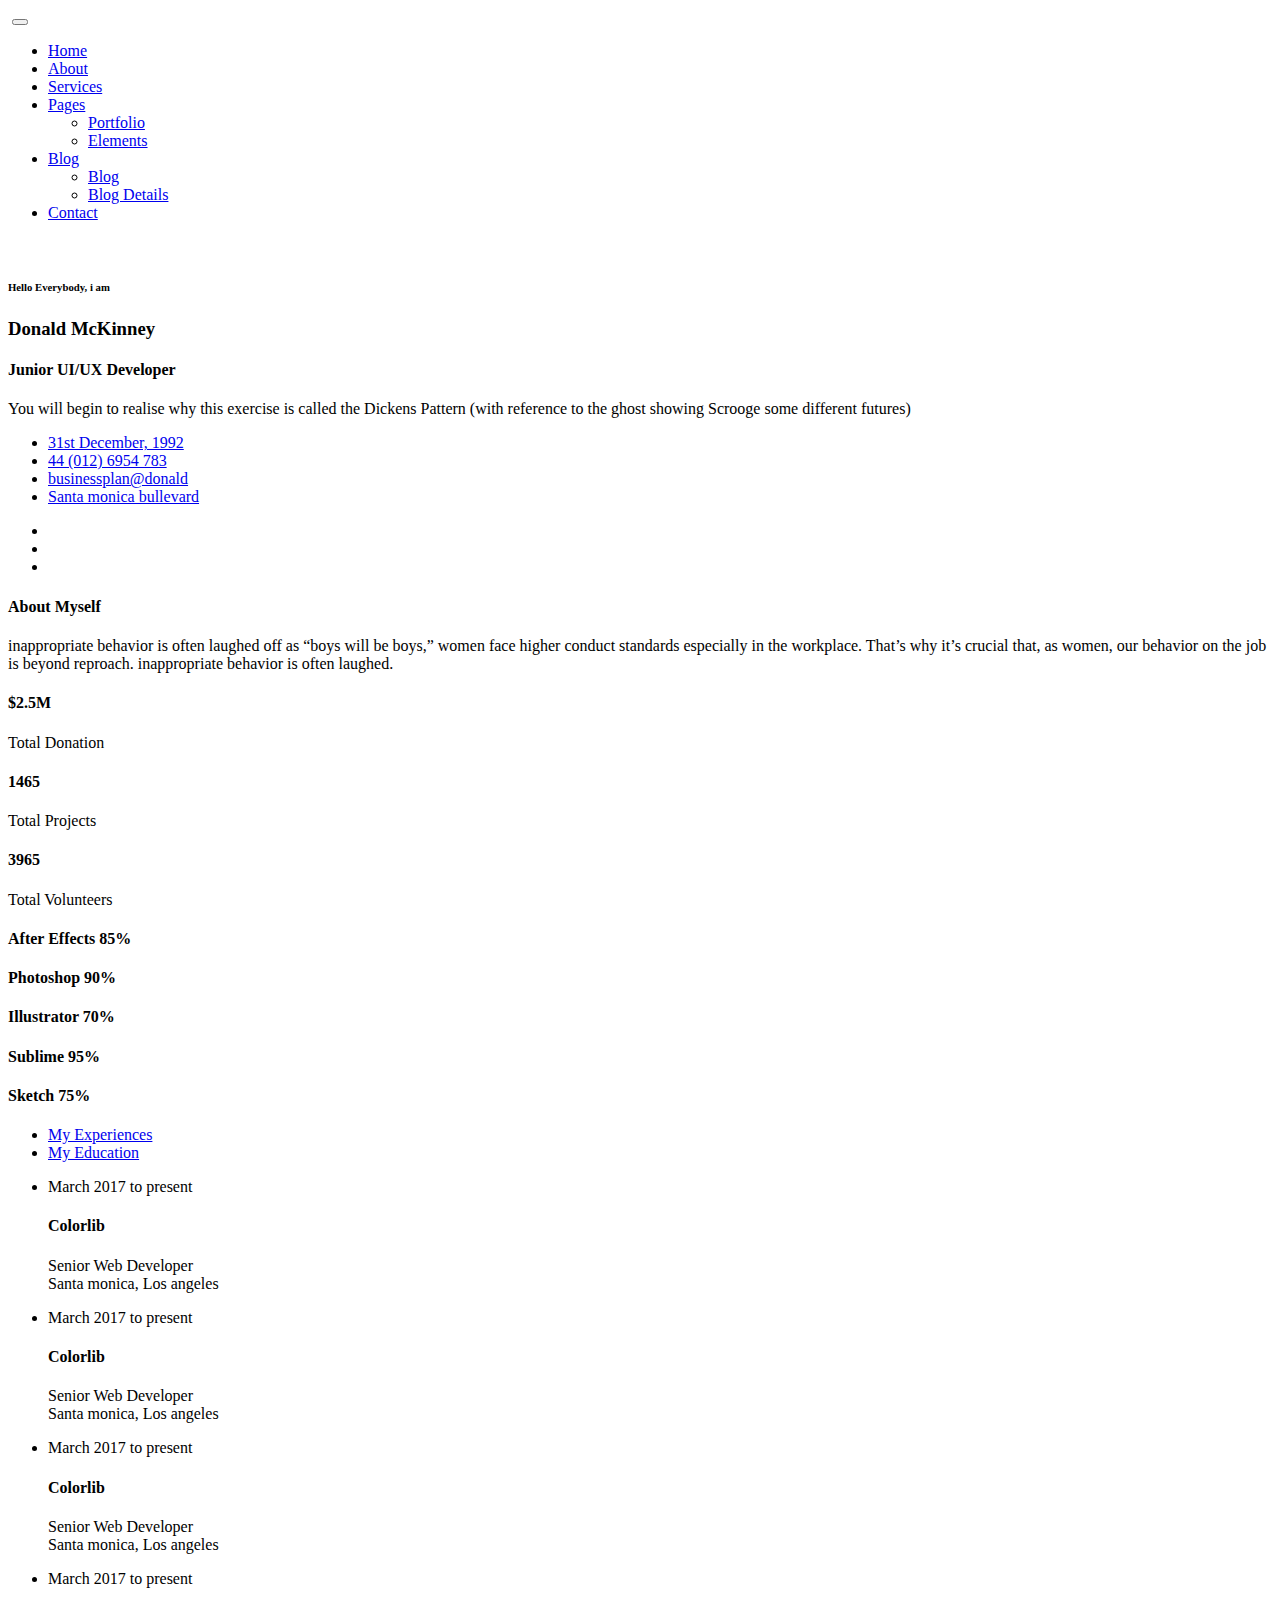
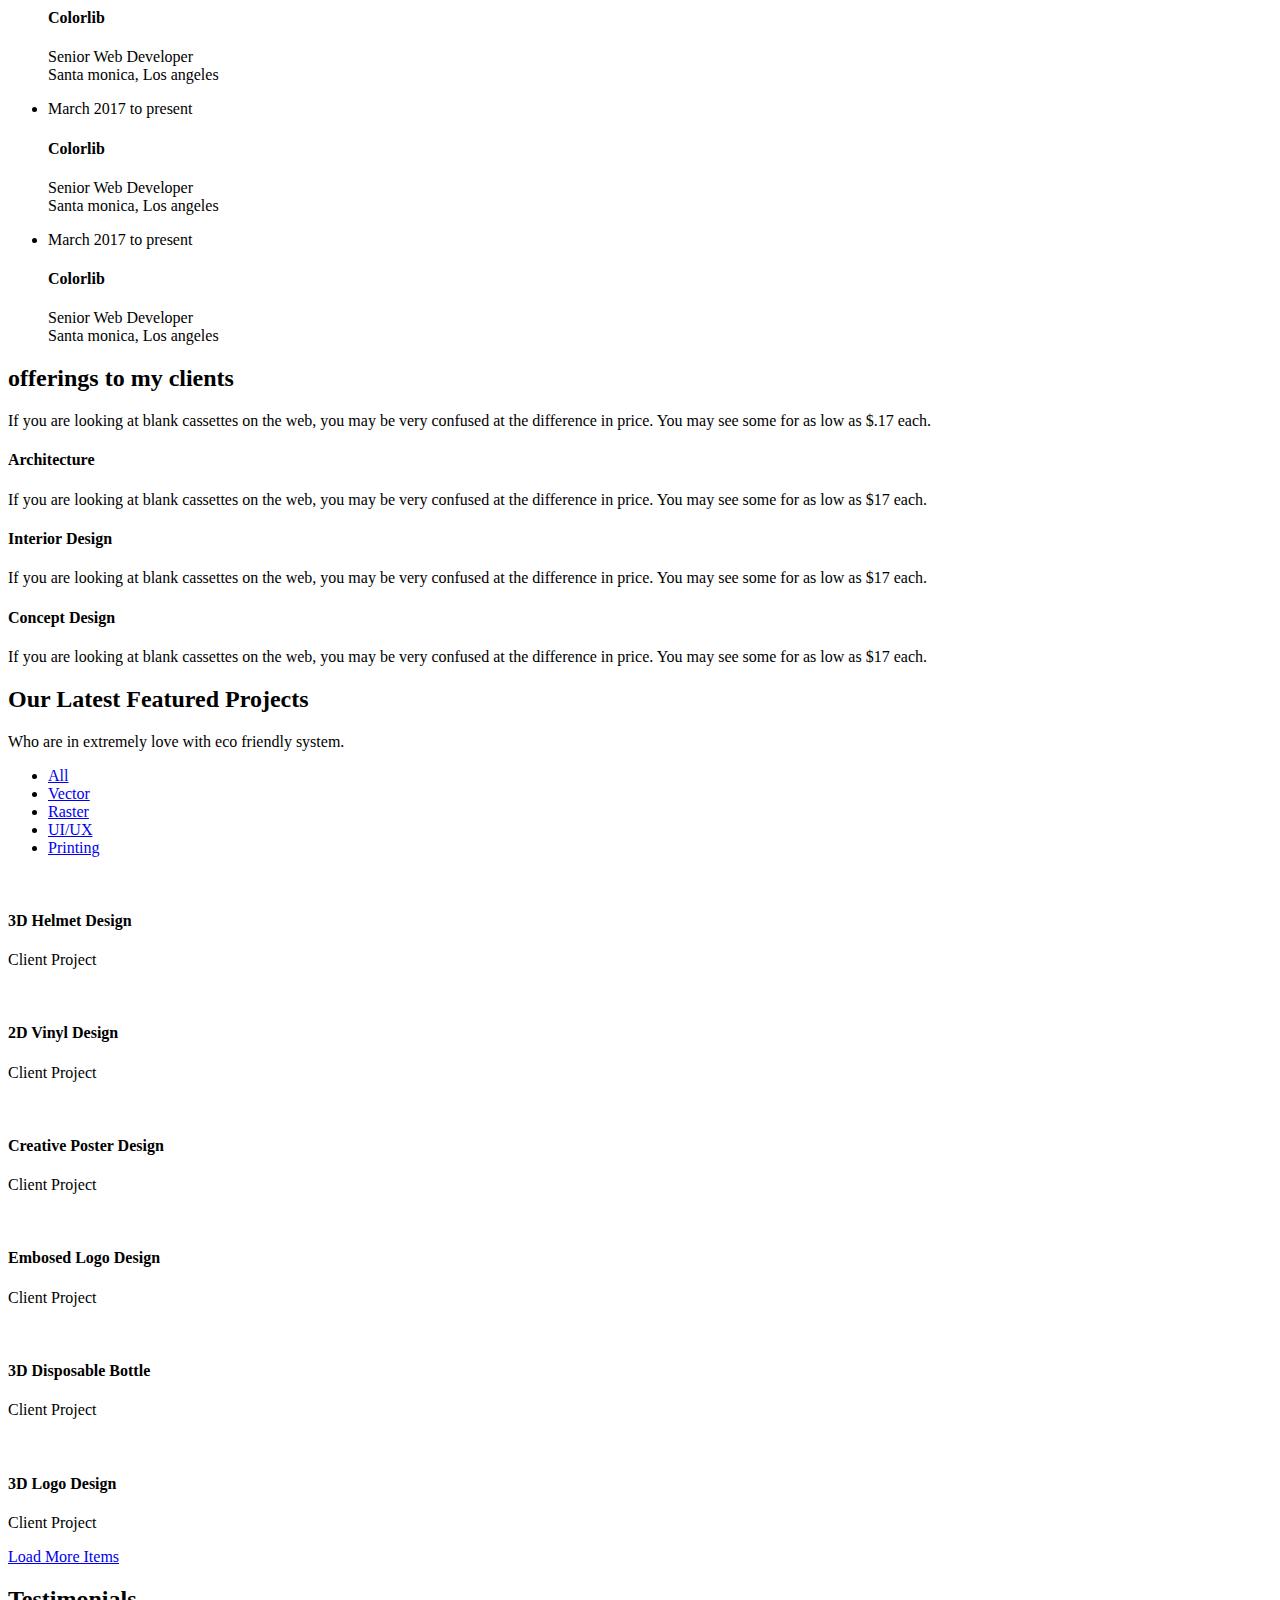
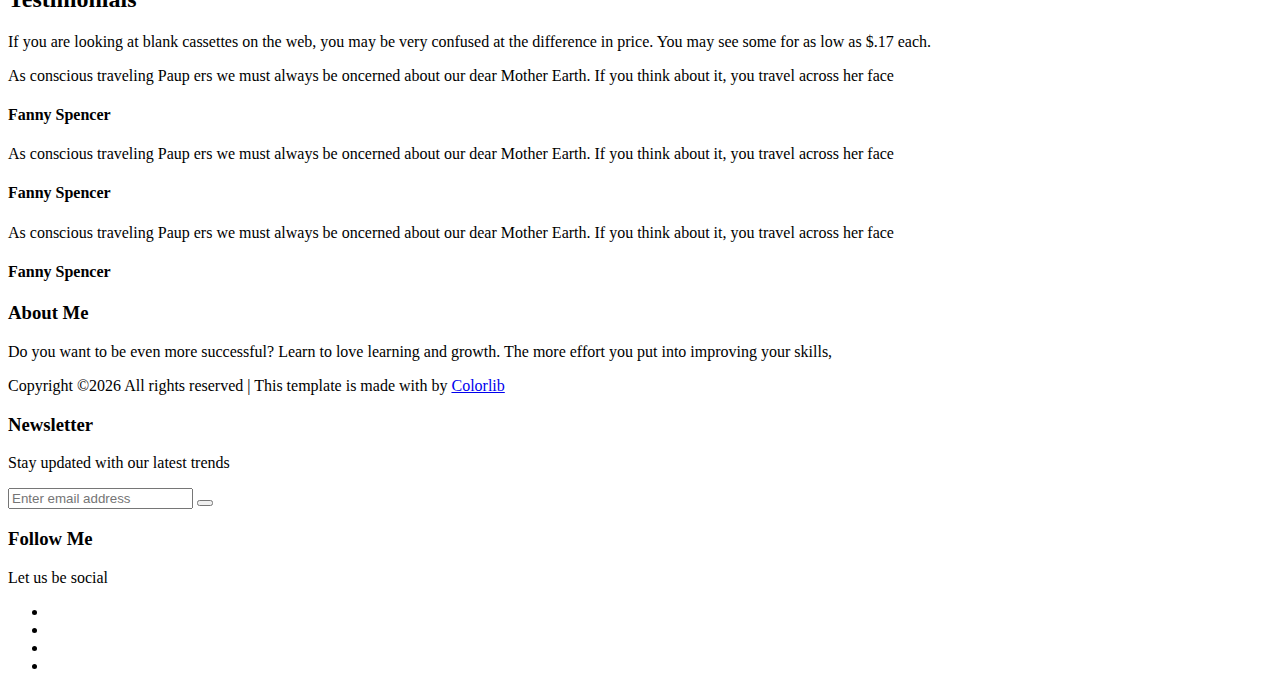
==== asset/image/index.html @ 3834feb3 "first commit" ====
<!doctype html>
<html lang="en">
<head>

<meta charset="utf-8">
<meta name="viewport" content="width=device-width, initial-scale=1, shrink-to-fit=no">
<link rel="icon" href="img/favicon.png" type="image/png">
<title>MeetMe Personal</title>

<link rel="stylesheet" href="css/bootstrap.css">
<link rel="stylesheet" href="vendors/linericon/style.css">
<link rel="stylesheet" href="css/font-awesome.min.css">
<link rel="stylesheet" href="vendors/owl-carousel/owl.carousel.min.css">
<link rel="stylesheet" href="vendors/lightbox/simpleLightbox.css">
<link rel="stylesheet" href="vendors/nice-select/css/nice-select.css">
<link rel="stylesheet" href="vendors/animate-css/animate.css">
<link rel="stylesheet" href="vendors/popup/magnific-popup.css">
<link rel="stylesheet" href="vendors/flaticon/flaticon.css">

<link rel="stylesheet" href="css/style.css">
<link rel="stylesheet" href="css/responsive.css">
</head>
<body>

<header class="header_area">
<div class="main_menu">
<nav class="navbar navbar-expand-lg navbar-light">
<div class="container box_1620">

<a class="navbar-brand logo_h" href="index.html"><img src="img/logo.png" alt></a>
<button class="navbar-toggler" type="button" data-toggle="collapse" data-target="#navbarSupportedContent" aria-controls="navbarSupportedContent" aria-expanded="false" aria-label="Toggle navigation">
<span class="icon-bar"></span>
<span class="icon-bar"></span>
<span class="icon-bar"></span>
</button>

<div class="collapse navbar-collapse offset" id="navbarSupportedContent">
<ul class="nav navbar-nav menu_nav ml-auto">
<li class="nav-item active"><a class="nav-link" href="index.html">Home</a></li>
<li class="nav-item"><a class="nav-link" href="about-us.html">About</a></li>
<li class="nav-item"><a class="nav-link" href="services.html">Services</a></li>
<li class="nav-item submenu dropdown">
<a href="#" class="nav-link dropdown-toggle" data-toggle="dropdown" role="button" aria-haspopup="true" aria-expanded="false">Pages</a>
<ul class="dropdown-menu">
<li class="nav-item"><a class="nav-link" href="portfolio.html">Portfolio</a></li>
<li class="nav-item"><a class="nav-link" href="elements.html">Elements</a></li>
</ul>
</li>
<li class="nav-item submenu dropdown">
<a href="#" class="nav-link dropdown-toggle" data-toggle="dropdown" role="button" aria-haspopup="true" aria-expanded="false">Blog</a>
<ul class="dropdown-menu">
<li class="nav-item"><a class="nav-link" href="blog.html">Blog</a></li>
<li class="nav-item"><a class="nav-link" href="single-blog.html">Blog Details</a></li>
</ul>
</li>
<li class="nav-item"><a class="nav-link" href="contact.html">Contact</a></li>
</ul>
</div>
</div>
</nav>
</div>
</header>


<section class="home_banner_area">
<div class="container box_1620">
<div class="banner_inner d-flex align-items-center">
<div class="banner_content">
<div class="media">
<div class="d-flex">
<img src="img/personal.jpg" alt>
</div>
<div class="media-body">
<div class="personal_text">
<h6>Hello Everybody, i am</h6>
<h3>Donald McKinney</h3>
<h4>Junior UI/UX Developer</h4>
<p>You will begin to realise why this exercise is called the Dickens Pattern (with reference to the ghost showing Scrooge some different futures)</p>
<ul class="list basic_info">
<li><a href="#"><i class="lnr lnr-calendar-full"></i> 31st December, 1992</a></li>
<li><a href="#"><i class="lnr lnr-phone-handset"></i> 44 (012) 6954 783</a></li>
<li><a href="#"><i class="lnr lnr-envelope"></i> businessplan@donald</a></li>
<li><a href="#"><i class="lnr lnr-home"></i> Santa monica bullevard</a></li>
</ul>
<ul class="list personal_social">
<li><a href="#"><i class="fa fa-facebook"></i></a></li>
<li><a href="#"><i class="fa fa-twitter"></i></a></li>
<li><a href="#"><i class="fa fa-linkedin"></i></a></li>
</ul>
</div>
</div>
</div>
</div>
</div>
</div>
</section>


<section class="welcome_area p_120">
<div class="container">
<div class="row welcome_inner">
<div class="col-lg-6">
<div class="welcome_text">
<h4>About Myself</h4>
<p>inappropriate behavior is often laughed off as “boys will be boys,” women face higher conduct standards especially in the workplace. That’s why it’s crucial that, as women, our behavior on the job is beyond reproach. inappropriate behavior is often laughed.</p>
<div class="row">
<div class="col-md-4">
<div class="wel_item">
<i class="lnr lnr-database"></i>
<h4>$2.5M</h4>
<p>Total Donation</p>
</div>
</div>
<div class="col-md-4">
<div class="wel_item">
<i class="lnr lnr-book"></i>
<h4>1465</h4>
<p>Total Projects</p>
</div>
</div>
<div class="col-md-4">
<div class="wel_item">
<i class="lnr lnr-users"></i>
<h4>3965</h4>
<p>Total Volunteers</p>
</div>
</div>
</div>
</div>
</div>
<div class="col-lg-6">
<div class="tools_expert">
<div class="skill_main">
<div class="skill_item">
<h4>After Effects <span class="counter">85</span>%</h4>
<div class="progress_br">
<div class="progress">
<div class="progress-bar" role="progressbar" aria-valuenow="85" aria-valuemin="0" aria-valuemax="100"></div>
</div>
</div>
</div>
<div class="skill_item">
<h4>Photoshop <span class="counter">90</span>%</h4>
<div class="progress_br">
<div class="progress">
<div class="progress-bar" role="progressbar" aria-valuenow="90" aria-valuemin="0" aria-valuemax="100"></div>
</div>
</div>
</div>
<div class="skill_item">
<h4>Illustrator <span class="counter">70</span>%</h4>
<div class="progress_br">
<div class="progress">
<div class="progress-bar" role="progressbar" aria-valuenow="70" aria-valuemin="0" aria-valuemax="100"></div>
</div>
</div>
</div>
<div class="skill_item">
<h4>Sublime <span class="counter">95</span>%</h4>
<div class="progress_br">
<div class="progress">
<div class="progress-bar" role="progressbar" aria-valuenow="95" aria-valuemin="0" aria-valuemax="100"></div>
</div>
</div>
</div>
<div class="skill_item">
<h4>Sketch <span class="counter">75</span>%</h4>
<div class="progress_br">
<div class="progress">
<div class="progress-bar" role="progressbar" aria-valuenow="75" aria-valuemin="0" aria-valuemax="100"></div>
</div>
</div>
</div>
</div>
</div>
</div>
</div>
</div>
</section>


<section class="mytabs_area p_120">
<div class="container">
<div class="tabs_inner">
<ul class="nav nav-tabs" id="myTab" role="tablist">
<li class="nav-item">
<a class="nav-link active" id="home-tab" data-toggle="tab" href="#home" role="tab" aria-controls="home" aria-selected="true">My Experiences</a>
</li>
<li class="nav-item">
<a class="nav-link" id="profile-tab" data-toggle="tab" href="#profile" role="tab" aria-controls="profile" aria-selected="false">My Education</a>
</li>
</ul>
<div class="tab-content" id="myTabContent">
<div class="tab-pane fade show active" id="home" role="tabpanel" aria-labelledby="home-tab">
<ul class="list">
<li>
<span></span>
<div class="media">
<div class="d-flex">
<p>March 2017 to present</p>
</div>
<div class="media-body">
<h4>Colorlib</h4>
<p>Senior Web Developer <br/>Santa monica, Los angeles</p>
</div>
</div>
</li>
<li>
<span></span>
<div class="media">
<div class="d-flex">
<p>March 2017 to present</p>
</div>
<div class="media-body">
<h4>Colorlib</h4>
<p>Senior Web Developer <br/>Santa monica, Los angeles</p>
</div>
</div>
</li>
<li>
<span></span>
<div class="media">
<div class="d-flex">
<p>March 2017 to present</p>
</div>
<div class="media-body">
<h4>Colorlib</h4>
<p>Senior Web Developer <br/>Santa monica, Los angeles</p>
</div>
</div>
</li>
</ul>
</div>
<div class="tab-pane fade" id="profile" role="tabpanel" aria-labelledby="profile-tab">
<ul class="list">
<li>
<span></span>
<div class="media">
<div class="d-flex">
<p>March 2017 to present</p>
</div>
<div class="media-body">
<h4>Colorlib</h4>
<p>Senior Web Developer <br/>Santa monica, Los angeles</p>
</div>
</div>
</li>
<li>
<span></span>
<div class="media">
<div class="d-flex">
<p>March 2017 to present</p>
</div>
<div class="media-body">
<h4>Colorlib</h4>
<p>Senior Web Developer <br/>Santa monica, Los angeles</p>
</div>
</div>
</li>
<li>
<span></span>
<div class="media">
<div class="d-flex">
<p>March 2017 to present</p>
</div>
<div class="media-body">
<h4>Colorlib</h4>
<p>Senior Web Developer <br/>Santa monica, Los angeles</p>
</div>
</div>
</li>
</ul>
</div>
</div>
</div>
</div>
</section>


<section class="feature_area p_120">
<div class="container">
<div class="main_title">
<h2>offerings to my clients</h2>
<p>If you are looking at blank cassettes on the web, you may be very confused at the difference in price. You may see some for as low as $.17 each.</p>
</div>
<div class="feature_inner row">
<div class="col-lg-4 col-md-6">
<div class="feature_item">
<i class="flaticon-city"></i>
<h4>Architecture</h4>
<p>If you are looking at blank cassettes on the web, you may be very confused at the difference in price. You may see some for as low as $17 each.</p>
</div>
</div>
<div class="col-lg-4 col-md-6">
<div class="feature_item">
<i class="flaticon-skyline"></i>
<h4>Interior Design</h4>
<p>If you are looking at blank cassettes on the web, you may be very confused at the difference in price. You may see some for as low as $17 each.</p>
</div>
</div>
<div class="col-lg-4 col-md-6">
<div class="feature_item">
<i class="flaticon-sketch"></i>
<h4>Concept Design</h4>
<p>If you are looking at blank cassettes on the web, you may be very confused at the difference in price. You may see some for as low as $17 each.</p>
</div>
</div>
</div>
</div>
</section>


<section class="home_gallery_area p_120">
<div class="container">
<div class="main_title">
<h2>Our Latest Featured Projects</h2>
<p>Who are in extremely love with eco friendly system.</p>
</div>
<div class="isotope_fillter">
<ul class="gallery_filter list">
<li class="active" data-filter="*"><a href="#">All</a></li>
<li data-filter=".brand"><a href="#">Vector</a></li>
<li data-filter=".manipul"><a href="#">Raster</a></li>
<li data-filter=".creative"><a href="#">UI/UX</a></li>
<li data-filter=".design"><a href="#">Printing</a></li>
</ul>
</div>
</div>
<div class="container">
<div class="gallery_f_inner row imageGallery1">
<div class="col-lg-4 col-md-4 col-sm-6 brand manipul design print">
<div class="h_gallery_item">
<div class="g_img_item">
<img class="img-fluid" src="img/gallery/project-1.jpg" alt>
<a class="light" href="img/gallery/project-1.jpg"><img src="img/gallery/icon.png" alt></a>
</div>
<div class="g_item_text">
<h4>3D Helmet Design</h4>
<p>Client Project</p>
</div>
</div>
</div>
<div class="col-lg-4 col-md-4 col-sm-6 brand manipul creative">
<div class="h_gallery_item">
<div class="g_img_item">
<img class="img-fluid" src="img/gallery/project-2.jpg" alt>
<a class="light" href="img/gallery/project-2.jpg"><img src="img/gallery/icon.png" alt></a>
</div>
<div class="g_item_text">
<h4>2D Vinyl Design</h4>
<p>Client Project</p>
</div>
</div>
</div>
<div class="col-lg-4 col-md-4 col-sm-6 manipul creative design print">
<div class="h_gallery_item">
<div class="g_img_item">
<img class="img-fluid" src="img/gallery/project-3.jpg" alt>
<a class="light" href="img/gallery/project-3.jpg"><img src="img/gallery/icon.png" alt></a>
</div>
<div class="g_item_text">
<h4>Creative Poster Design</h4>
<p>Client Project</p>
</div>
</div>
</div>
<div class="col-lg-4 col-md-4 col-sm-6 brand creative print">
<div class="h_gallery_item">
<div class="g_img_item">
<img class="img-fluid" src="img/gallery/project-4.jpg" alt>
<a class="light" href="img/gallery/project-4.jpg"><img src="img/gallery/icon.png" alt></a>
</div>
<div class="g_item_text">
<h4>Embosed Logo Design</h4>
<p>Client Project</p>
</div>
</div>
</div>
<div class="col-lg-4 col-md-4 col-sm-6 brand manipul design">
<div class="h_gallery_item">
<div class="g_img_item">
<img class="img-fluid" src="img/gallery/project-5.jpg" alt>
<a class="light" href="img/gallery/project-5.jpg"><img src="img/gallery/icon.png" alt></a>
</div>
<div class="g_item_text">
<h4>3D Disposable Bottle</h4>
<p>Client Project</p>
</div>
</div>
</div>
<div class="col-lg-4 col-md-4 col-sm-6 brand creative">
<div class="h_gallery_item">
<div class="g_img_item">
<img class="img-fluid" src="img/gallery/project-6.jpg" alt>
<a class="light" href="img/gallery/project-6.jpg"><img src="img/gallery/icon.png" alt></a>
</div>
<div class="g_item_text">
<h4>3D Logo Design</h4>
<p>Client Project</p>
</div>
</div>
</div>
</div>
<div class="more_btn">
<a class="main_btn" href="#">Load More Items</a>
</div>
</div>
</section>


<section class="testimonials_area p_120">
<div class="container">
<div class="main_title">
<h2>Testimonials</h2>
<p>If you are looking at blank cassettes on the web, you may be very confused at the difference in price. You may see some for as low as $.17 each.</p>
</div>
<div class="testi_inner">
<div class="testi_slider owl-carousel">
<div class="item">
<div class="testi_item">
<p>As conscious traveling Paup ers we must always be oncerned about our dear Mother Earth. If you think about it, you travel across her face</p>
<h4>Fanny Spencer</h4>
<a href="#"><i class="fa fa-star"></i></a>
<a href="#"><i class="fa fa-star"></i></a>
<a href="#"><i class="fa fa-star"></i></a>
<a href="#"><i class="fa fa-star"></i></a>
<a href="#"><i class="fa fa-star-half-o"></i></a>
</div>
</div>
<div class="item">
<div class="testi_item">
<p>As conscious traveling Paup ers we must always be oncerned about our dear Mother Earth. If you think about it, you travel across her face</p>
<h4>Fanny Spencer</h4>
<a href="#"><i class="fa fa-star"></i></a>
<a href="#"><i class="fa fa-star"></i></a>
<a href="#"><i class="fa fa-star"></i></a>
<a href="#"><i class="fa fa-star"></i></a>
<a href="#"><i class="fa fa-star-half-o"></i></a>
</div>
</div>
<div class="item">
<div class="testi_item">
<p>As conscious traveling Paup ers we must always be oncerned about our dear Mother Earth. If you think about it, you travel across her face</p>
<h4>Fanny Spencer</h4>
<a href="#"><i class="fa fa-star"></i></a>
<a href="#"><i class="fa fa-star"></i></a>
<a href="#"><i class="fa fa-star"></i></a>
<a href="#"><i class="fa fa-star"></i></a>
<a href="#"><i class="fa fa-star-half-o"></i></a>
</div>
</div>
</div>
</div>
</div>
</section>


<footer class="footer_area p_120">
<div class="container">
<div class="row footer_inner">
<div class="col-lg-5 col-sm-6">
<aside class="f_widget ab_widget">
<div class="f_title">
<h3>About Me</h3>
</div>
<p>Do you want to be even more successful? Learn to love learning and growth. The more effort you put into improving your skills,</p>
<p>
Copyright &copy;<script>document.write(new Date().getFullYear());</script> All rights reserved | This template is made with <i class="fa fa-heart-o" aria-hidden="true"></i> by <a href="https://colorlib.com" target="_blank">Colorlib</a>
</p>
</aside>
</div>
<div class="col-lg-5 col-sm-6">
<aside class="f_widget news_widget">
<div class="f_title">
<h3>Newsletter</h3>
</div>
<p>Stay updated with our latest trends</p>
<div id="mc_embed_signup">
<form target="_blank" action="https://spondonit.us12.list-manage.com/subscribe/post?u=1462626880ade1ac87bd9c93a&amp;id=92a4423d01" method="get" class="subscribe_form relative">
<div class="input-group d-flex flex-row">
<input name="EMAIL" placeholder="Enter email address" onfocus="this.placeholder = ''" onblur="this.placeholder = 'Email Address '" required type="email">
<button class="btn sub-btn"><span class="lnr lnr-arrow-right"></span></button>
</div>
<div class="mt-10 info"></div>
</form>
</div>
</aside>
</div>
<div class="col-lg-2">
<aside class="f_widget social_widget">
<div class="f_title">
<h3>Follow Me</h3>
</div>
<p>Let us be social</p>
<ul class="list">
<li><a href="#"><i class="fa fa-facebook"></i></a></li>
<li><a href="#"><i class="fa fa-twitter"></i></a></li>
<li><a href="#"><i class="fa fa-dribbble"></i></a></li>
<li><a href="#"><i class="fa fa-behance"></i></a></li>
</ul>
</aside>
</div>
</div>
</div>
</footer>



<script src="js/jquery-3.3.1.min.js"></script>
<script src="js/popper.js"></script>
<script src="js/bootstrap.min.js"></script>
<script src="js/stellar.js"></script>
<script src="vendors/lightbox/simpleLightbox.min.js"></script>
<script src="vendors/nice-select/js/jquery.nice-select.min.js"></script>
<script src="vendors/isotope/imagesloaded.pkgd.min.js"></script>
<script src="vendors/isotope/isotope.pkgd.min.js"></script>
<script src="vendors/owl-carousel/owl.carousel.min.js"></script>
<script src="vendors/popup/jquery.magnific-popup.min.js"></script>
<script src="js/jquery.ajaxchimp.min.js"></script>
<script src="vendors/counter-up/jquery.waypoints.min.js"></script>
<script src="vendors/counter-up/jquery.counterup.min.js"></script>
<script src="js/mail-script.js"></script>
<script src="js/theme.js"></script>

<script async src="https://www.googletagmanager.com/gtag/js?id=UA-23581568-13"></script>
<script>
  window.dataLayer = window.dataLayer || [];
  function gtag(){dataLayer.push(arguments);}
  gtag('js', new Date());

  gtag('config', 'UA-23581568-13');
</script>
<script defer src="https://static.cloudflareinsights.com/beacon.min.js/v8b253dfea2ab4077af8c6f58422dfbfd1689876627854" integrity="sha512-bjgnUKX4azu3dLTVtie9u6TKqgx29RBwfj3QXYt5EKfWM/9hPSAI/4qcV5NACjwAo8UtTeWefx6Zq5PHcMm7Tg==" data-cf-beacon='{"rayId":"812809c78916f10c","token":"cd0b4b3a733644fc843ef0b185f98241","version":"2023.8.0","si":100}' crossorigin="anonymous"></script>
</body>
</html>
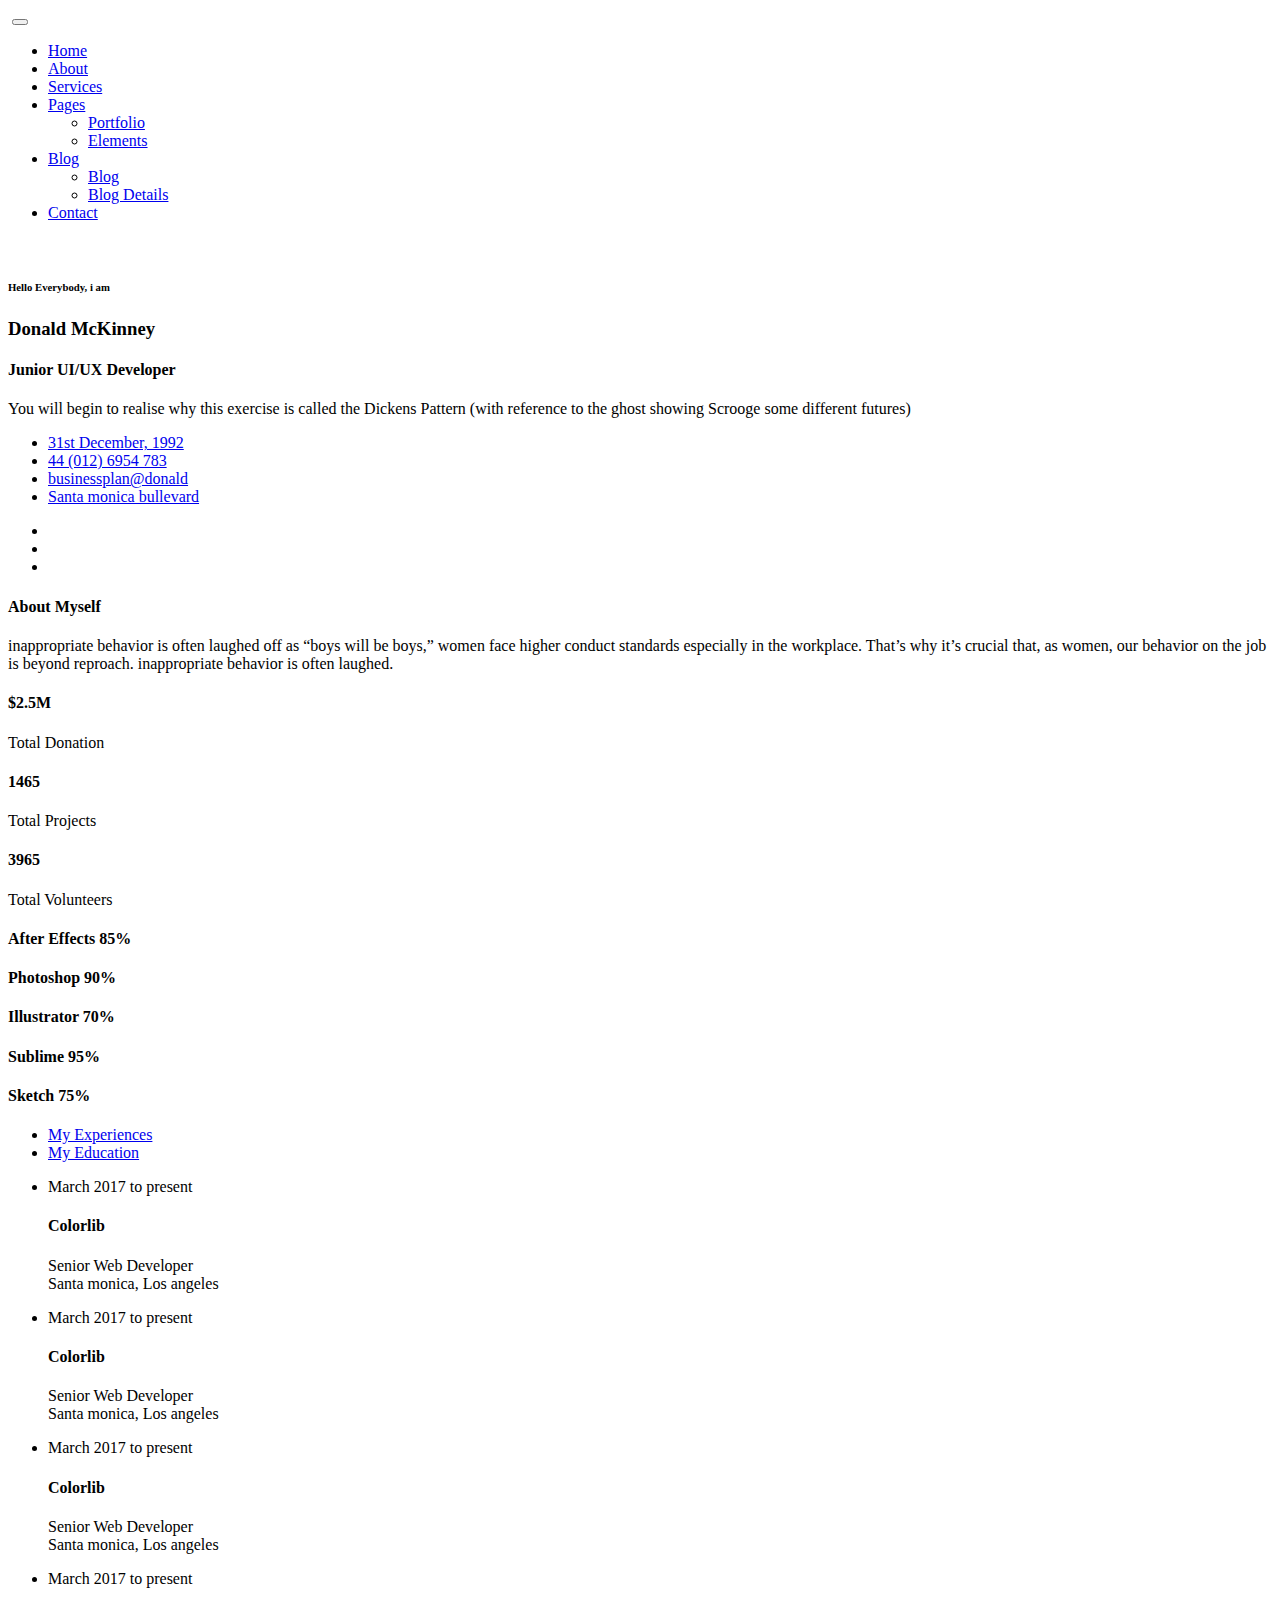
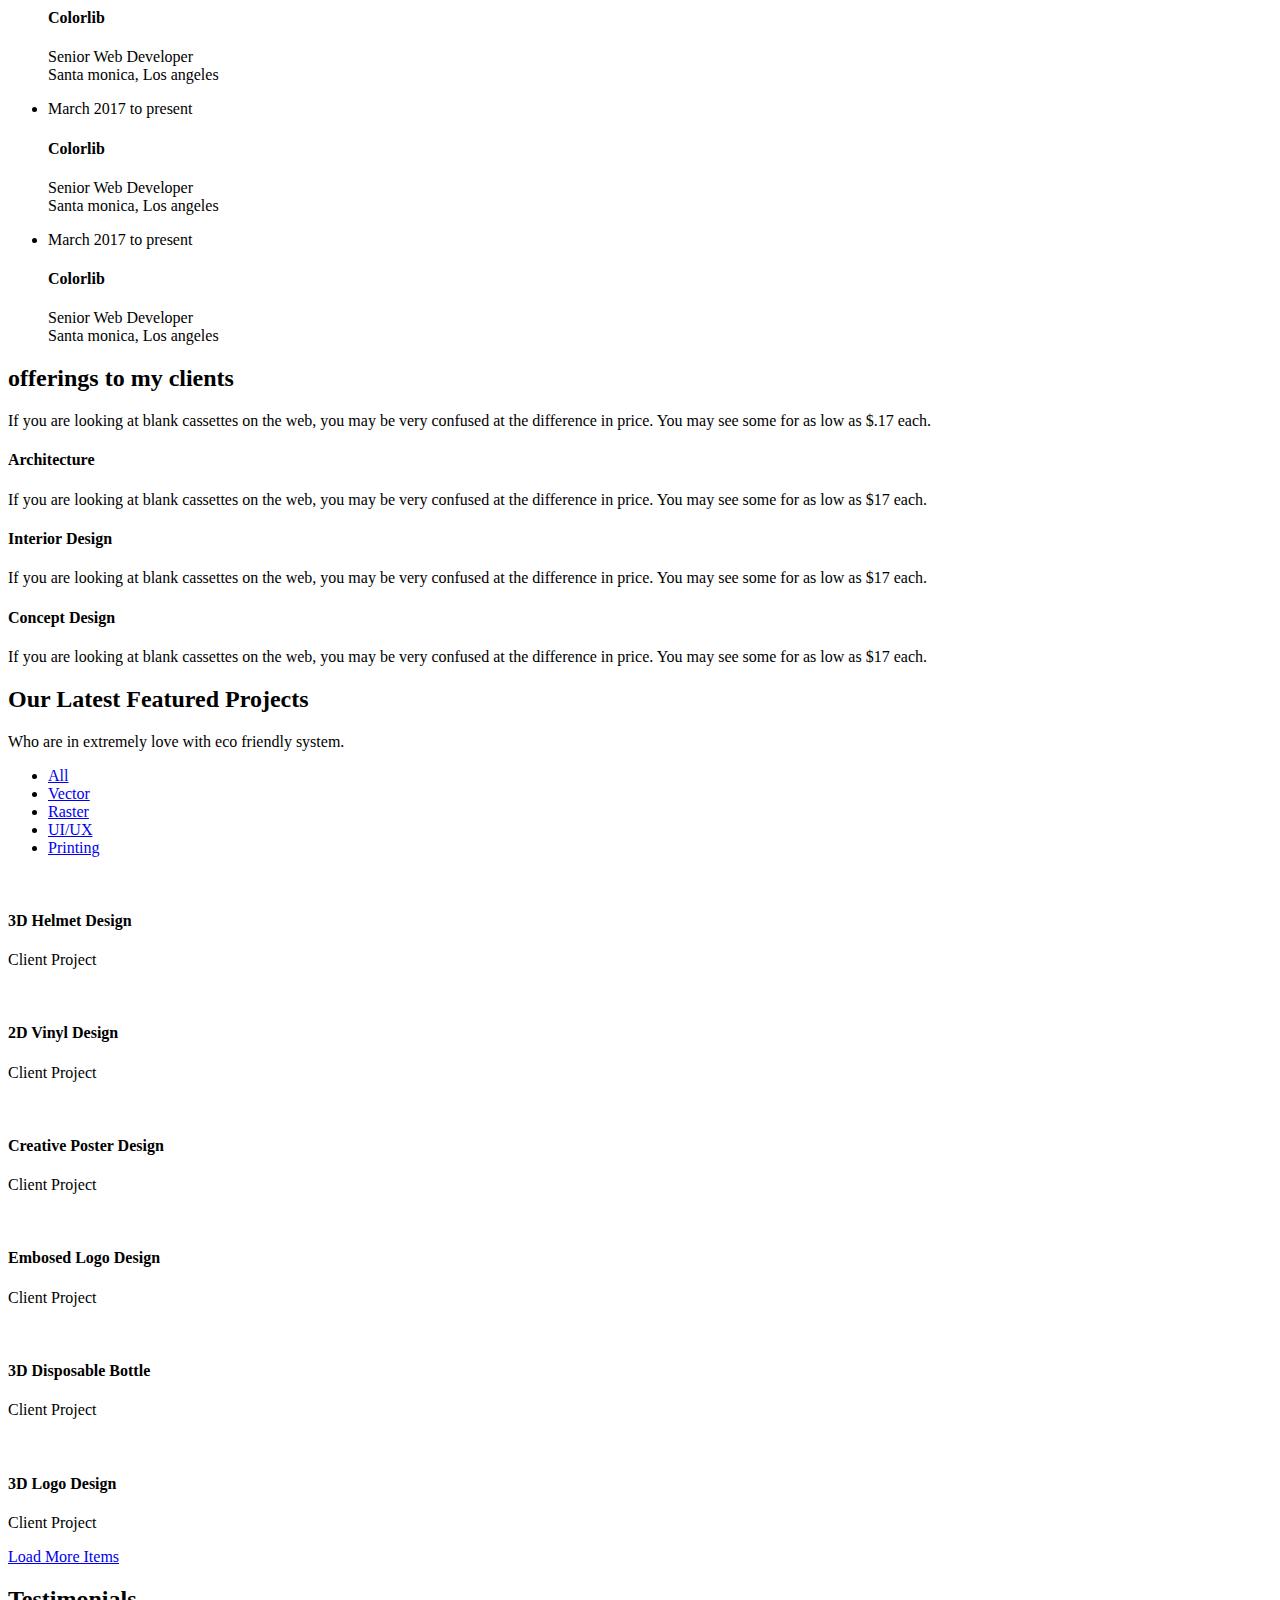
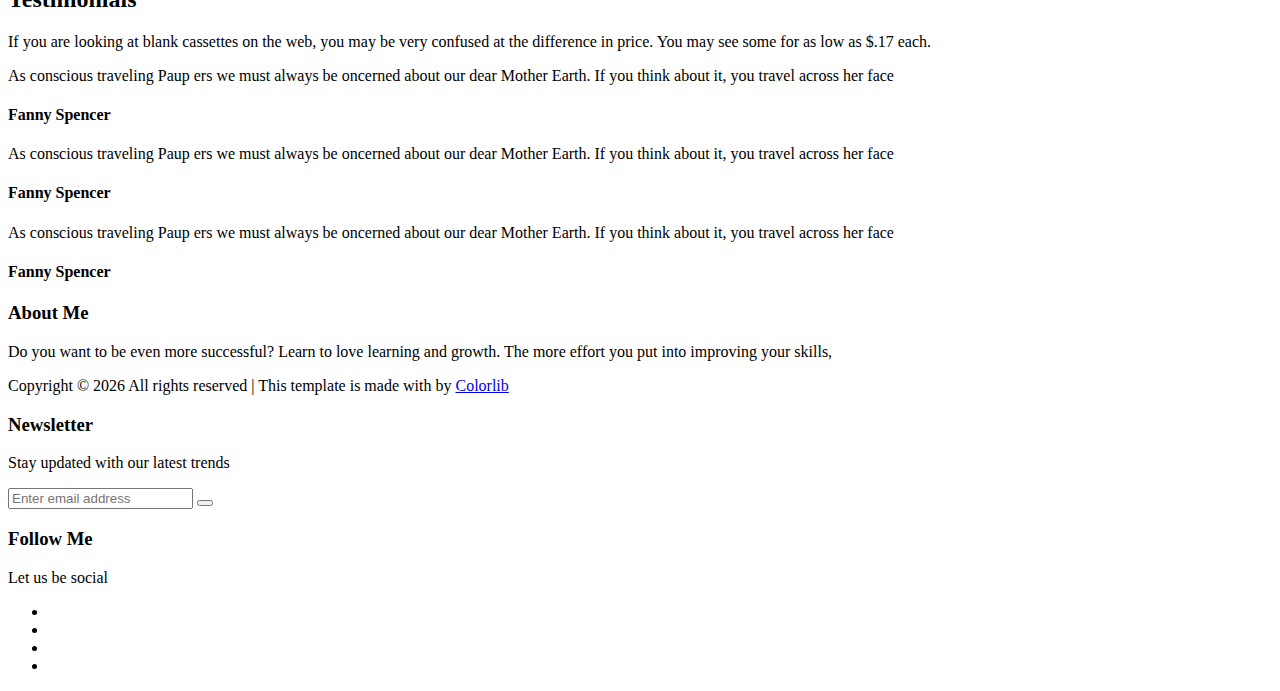
==== commit f0a0ba8a: "change" ====
--- a/asset/image/index.html
+++ b/asset/image/index.html
@@ -1,535 +1,544 @@
 <!doctype html>
 <html lang="en">
+
 <head>
+  <meta charset="utf-8">
+  <meta name="viewport" content="width=device-width, initial-scale=1, shrink-to-fit=no">
+  <link rel="icon" href="img/favicon.png" type="image/png">
+  <title>MeetMe Personal</title>
+  <link rel="stylesheet" href="css/bootstrap.css">
+  <link rel="stylesheet" href="vendors/linericon/style.css">
+  <link rel="stylesheet" href="css/font-awesome.min.css">
+  <link rel="stylesheet" href="vendors/owl-carousel/owl.carousel.min.css">
+  <link rel="stylesheet" href="vendors/lightbox/simpleLightbox.css">
+  <link rel="stylesheet" href="vendors/nice-select/css/nice-select.css">
+  <link rel="stylesheet" href="vendors/animate-css/animate.css">
+  <link rel="stylesheet" href="vendors/popup/magnific-popup.css">
+  <link rel="stylesheet" href="vendors/flaticon/flaticon.css">
+  <link rel="stylesheet" href="css/style.css">
+  <link rel="stylesheet" href="css/responsive.css">
+</head>
 
-<meta charset="utf-8">
-<meta name="viewport" content="width=device-width, initial-scale=1, shrink-to-fit=no">
-<link rel="icon" href="img/favicon.png" type="image/png">
-<title>MeetMe Personal</title>
+<body>
+  <header class="header_area">
+    <div class="main_menu">
+      <nav class="navbar navbar-expand-lg navbar-light">
+        <div class="container box_1620">
+          <a class="navbar-brand logo_h" href="index.html"><img src="img/logo.png" alt></a>
+          <button class="navbar-toggler" type="button" data-toggle="collapse" data-target="#navbarSupportedContent"
+            aria-controls="navbarSupportedContent" aria-expanded="false" aria-label="Toggle navigation">
+            <span class="icon-bar"></span>
+            <span class="icon-bar"></span>
+            <span class="icon-bar"></span>
+          </button>
+          <div class="collapse navbar-collapse offset" id="navbarSupportedContent">
+            <ul class="nav navbar-nav menu_nav ml-auto">
+              <li class="nav-item active"><a class="nav-link" href="index.html">Home</a></li>
+              <li class="nav-item"><a class="nav-link" href="about-us.html">About</a></li>
+              <li class="nav-item"><a class="nav-link" href="services.html">Services</a></li>
+              <li class="nav-item submenu dropdown">
+                <a href="#" class="nav-link dropdown-toggle" data-toggle="dropdown" role="button" aria-haspopup="true"
+                  aria-expanded="false">Pages</a>
+                <ul class="dropdown-menu">
+                  <li class="nav-item"><a class="nav-link" href="portfolio.html">Portfolio</a></li>
+                  <li class="nav-item"><a class="nav-link" href="elements.html">Elements</a></li>
+                </ul>
+              </li>
+              <li class="nav-item submenu dropdown">
+                <a href="#" class="nav-link dropdown-toggle" data-toggle="dropdown" role="button" aria-haspopup="true"
+                  aria-expanded="false">Blog</a>
+                <ul class="dropdown-menu">
+                  <li class="nav-item"><a class="nav-link" href="blog.html">Blog</a></li>
+                  <li class="nav-item"><a class="nav-link" href="single-blog.html">Blog Details</a></li>
+                </ul>
+              </li>
+              <li class="nav-item"><a class="nav-link" href="contact.html">Contact</a></li>
+            </ul>
+          </div>
+        </div>
+      </nav>
+    </div>
+  </header>
+  <section class="home_banner_area">
+    <div class="container box_1620">
+      <div class="banner_inner d-flex align-items-center">
+        <div class="banner_content">
+          <div class="media">
+            <div class="d-flex">
+              <img src="img/personal.jpg" alt>
+            </div>
+            <div class="media-body">
+              <div class="personal_text">
+                <h6>Hello Everybody, i am</h6>
+                <h3>Donald McKinney</h3>
+                <h4>Junior UI/UX Developer</h4>
+                <p>You will begin to realise why this exercise is called the Dickens Pattern (with reference to the
+                  ghost showing Scrooge some different futures)</p>
+                <ul class="list basic_info">
+                  <li><a href="#"><i class="lnr lnr-calendar-full"></i> 31st December, 1992</a></li>
+                  <li><a href="#"><i class="lnr lnr-phone-handset"></i> 44 (012) 6954 783</a></li>
+                  <li><a href="#"><i class="lnr lnr-envelope"></i> businessplan@donald</a></li>
+                  <li><a href="#"><i class="lnr lnr-home"></i> Santa monica bullevard</a></li>
+                </ul>
+                <ul class="list personal_social">
+                  <li><a href="#"><i class="fa fa-facebook"></i></a></li>
+                  <li><a href="#"><i class="fa fa-twitter"></i></a></li>
+                  <li><a href="#"><i class="fa fa-linkedin"></i></a></li>
+                </ul>
+              </div>
+            </div>
+          </div>
+        </div>
+      </div>
+    </div>
+  </section>
+  <section class="welcome_area p_120">
+    <div class="container">
+      <div class="row welcome_inner">
+        <div class="col-lg-6">
+          <div class="welcome_text">
+            <h4>About Myself</h4>
+            <p>inappropriate behavior is often laughed off as “boys will be boys,” women face higher conduct standards
+              especially in the workplace. That’s why it’s crucial that, as women, our behavior on the job is beyond
+              reproach. inappropriate behavior is often laughed.</p>
+            <div class="row">
+              <div class="col-md-4">
+                <div class="wel_item">
+                  <i class="lnr lnr-database"></i>
+                  <h4>$2.5M</h4>
+                  <p>Total Donation</p>
+                </div>
+              </div>
+              <div class="col-md-4">
+                <div class="wel_item">
+                  <i class="lnr lnr-book"></i>
+                  <h4>1465</h4>
+                  <p>Total Projects</p>
+                </div>
+              </div>
+              <div class="col-md-4">
+                <div class="wel_item">
+                  <i class="lnr lnr-users"></i>
+                  <h4>3965</h4>
+                  <p>Total Volunteers</p>
+                </div>
+              </div>
+            </div>
+          </div>
+        </div>
+        <div class="col-lg-6">
+          <div class="tools_expert">
+            <div class="skill_main">
+              <div class="skill_item">
+                <h4>After Effects <span class="counter">85</span>%</h4>
+                <div class="progress_br">
+                  <div class="progress">
+                    <div class="progress-bar" role="progressbar" aria-valuenow="85" aria-valuemin="0"
+                      aria-valuemax="100"></div>
+                  </div>
+                </div>
+              </div>
+              <div class="skill_item">
+                <h4>Photoshop <span class="counter">90</span>%</h4>
+                <div class="progress_br">
+                  <div class="progress">
+                    <div class="progress-bar" role="progressbar" aria-valuenow="90" aria-valuemin="0"
+                      aria-valuemax="100"></div>
+                  </div>
+                </div>
+              </div>
+              <div class="skill_item">
+                <h4>Illustrator <span class="counter">70</span>%</h4>
+                <div class="progress_br">
+                  <div class="progress">
+                    <div class="progress-bar" role="progressbar" aria-valuenow="70" aria-valuemin="0"
+                      aria-valuemax="100"></div>
+                  </div>
+                </div>
+              </div>
+              <div class="skill_item">
+                <h4>Sublime <span class="counter">95</span>%</h4>
+                <div class="progress_br">
+                  <div class="progress">
+                    <div class="progress-bar" role="progressbar" aria-valuenow="95" aria-valuemin="0"
+                      aria-valuemax="100"></div>
+                  </div>
+                </div>
+              </div>
+              <div class="skill_item">
+                <h4>Sketch <span class="counter">75</span>%</h4>
+                <div class="progress_br">
+                  <div class="progress">
+                    <div class="progress-bar" role="progressbar" aria-valuenow="75" aria-valuemin="0"
+                      aria-valuemax="100"></div>
+                  </div>
+                </div>
+              </div>
+            </div>
+          </div>
+        </div>
+      </div>
+    </div>
+  </section>
+  <section class="mytabs_area p_120">
+    <div class="container">
+      <div class="tabs_inner">
+        <ul class="nav nav-tabs" id="myTab" role="tablist">
+          <li class="nav-item">
+            <a class="nav-link active" id="home-tab" data-toggle="tab" href="#home" role="tab" aria-controls="home"
+              aria-selected="true">My Experiences</a>
+          </li>
+          <li class="nav-item">
+            <a class="nav-link" id="profile-tab" data-toggle="tab" href="#profile" role="tab" aria-controls="profile"
+              aria-selected="false">My Education</a>
+          </li>
+        </ul>
+        <div class="tab-content" id="myTabContent">
+          <div class="tab-pane fade show active" id="home" role="tabpanel" aria-labelledby="home-tab">
+            <ul class="list">
+              <li>
+                <span></span>
+                <div class="media">
+                  <div class="d-flex">
+                    <p>March 2017 to present</p>
+                  </div>
+                  <div class="media-body">
+                    <h4>Colorlib</h4>
+                    <p>Senior Web Developer <br />Santa monica, Los angeles</p>
+                  </div>
+                </div>
+              </li>
+              <li>
+                <span></span>
+                <div class="media">
+                  <div class="d-flex">
+                    <p>March 2017 to present</p>
+                  </div>
+                  <div class="media-body">
+                    <h4>Colorlib</h4>
+                    <p>Senior Web Developer <br />Santa monica, Los angeles</p>
+                  </div>
+                </div>
+              </li>
+              <li>
+                <span></span>
+                <div class="media">
+                  <div class="d-flex">
+                    <p>March 2017 to present</p>
+                  </div>
+                  <div class="media-body">
+                    <h4>Colorlib</h4>
+                    <p>Senior Web Developer <br />Santa monica, Los angeles</p>
+                  </div>
+                </div>
+              </li>
+            </ul>
+          </div>
+          <div class="tab-pane fade" id="profile" role="tabpanel" aria-labelledby="profile-tab">
+            <ul class="list">
+              <li>
+                <span></span>
+                <div class="media">
+                  <div class="d-flex">
+                    <p>March 2017 to present</p>
+                  </div>
+                  <div class="media-body">
+                    <h4>Colorlib</h4>
+                    <p>Senior Web Developer <br />Santa monica, Los angeles</p>
+                  </div>
+                </div>
+              </li>
+              <li>
+                <span></span>
+                <div class="media">
+                  <div class="d-flex">
+                    <p>March 2017 to present</p>
+                  </div>
+                  <div class="media-body">
+                    <h4>Colorlib</h4>
+                    <p>Senior Web Developer <br />Santa monica, Los angeles</p>
+                  </div>
+                </div>
+              </li>
+              <li>
+                <span></span>
+                <div class="media">
+                  <div class="d-flex">
+                    <p>March 2017 to present</p>
+                  </div>
+                  <div class="media-body">
+                    <h4>Colorlib</h4>
+                    <p>Senior Web Developer <br />Santa monica, Los angeles</p>
+                  </div>
+                </div>
+              </li>
+            </ul>
+          </div>
+        </div>
+      </div>
+    </div>
+  </section>
+  <section class="feature_area p_120">
+    <div class="container">
+      <div class="main_title">
+        <h2>offerings to my clients</h2>
+        <p>If you are looking at blank cassettes on the web, you may be very confused at the difference in price. You
+          may see some for as low as $.17 each.</p>
+      </div>
+      <div class="feature_inner row">
+        <div class="col-lg-4 col-md-6">
+          <div class="feature_item">
+            <i class="flaticon-city"></i>
+            <h4>Architecture</h4>
+            <p>If you are looking at blank cassettes on the web, you may be very confused at the difference in price.
+              You may see some for as low as $17 each.</p>
+          </div>
+        </div>
+        <div class="col-lg-4 col-md-6">
+          <div class="feature_item">
+            <i class="flaticon-skyline"></i>
+            <h4>Interior Design</h4>
+            <p>If you are looking at blank cassettes on the web, you may be very confused at the difference in price.
+              You may see some for as low as $17 each.</p>
+          </div>
+        </div>
+        <div class="col-lg-4 col-md-6">
+          <div class="feature_item">
+            <i class="flaticon-sketch"></i>
+            <h4>Concept Design</h4>
+            <p>If you are looking at blank cassettes on the web, you may be very confused at the difference in price.
+              You may see some for as low as $17 each.</p>
+          </div>
+        </div>
+      </div>
+    </div>
+  </section>
+  <section class="home_gallery_area p_120">
+    <div class="container">
+      <div class="main_title">
+        <h2>Our Latest Featured Projects</h2>
+        <p>Who are in extremely love with eco friendly system.</p>
+      </div>
+      <div class="isotope_fillter">
+        <ul class="gallery_filter list">
+          <li class="active" data-filter="*"><a href="#">All</a></li>
+          <li data-filter=".brand"><a href="#">Vector</a></li>
+          <li data-filter=".manipul"><a href="#">Raster</a></li>
+          <li data-filter=".creative"><a href="#">UI/UX</a></li>
+          <li data-filter=".design"><a href="#">Printing</a></li>
+        </ul>
+      </div>
+    </div>
+    <div class="container">
+      <div class="gallery_f_inner row imageGallery1">
+        <div class="col-lg-4 col-md-4 col-sm-6 brand manipul design print">
+          <div class="h_gallery_item">
+            <div class="g_img_item">
+              <img class="img-fluid" src="img/gallery/project-1.jpg" alt>
+              <a class="light" href="img/gallery/project-1.jpg"><img src="img/gallery/icon.png" alt></a>
+            </div>
+            <div class="g_item_text">
+              <h4>3D Helmet Design</h4>
+              <p>Client Project</p>
+            </div>
+          </div>
+        </div>
+        <div class="col-lg-4 col-md-4 col-sm-6 brand manipul creative">
+          <div class="h_gallery_item">
+            <div class="g_img_item">
+              <img class="img-fluid" src="img/gallery/project-2.jpg" alt>
+              <a class="light" href="img/gallery/project-2.jpg"><img src="img/gallery/icon.png" alt></a>
+            </div>
+            <div class="g_item_text">
+              <h4>2D Vinyl Design</h4>
+              <p>Client Project</p>
+            </div>
+          </div>
+        </div>
+        <div class="col-lg-4 col-md-4 col-sm-6 manipul creative design print">
+          <div class="h_gallery_item">
+            <div class="g_img_item">
+              <img class="img-fluid" src="img/gallery/project-3.jpg" alt>
+              <a class="light" href="img/gallery/project-3.jpg"><img src="img/gallery/icon.png" alt></a>
+            </div>
+            <div class="g_item_text">
+              <h4>Creative Poster Design</h4>
+              <p>Client Project</p>
+            </div>
+          </div>
+        </div>
+        <div class="col-lg-4 col-md-4 col-sm-6 brand creative print">
+          <div class="h_gallery_item">
+            <div class="g_img_item">
+              <img class="img-fluid" src="img/gallery/project-4.jpg" alt>
+              <a class="light" href="img/gallery/project-4.jpg"><img src="img/gallery/icon.png" alt></a>
+            </div>
+            <div class="g_item_text">
+              <h4>Embosed Logo Design</h4>
+              <p>Client Project</p>
+            </div>
+          </div>
+        </div>
+        <div class="col-lg-4 col-md-4 col-sm-6 brand manipul design">
+          <div class="h_gallery_item">
+            <div class="g_img_item">
+              <img class="img-fluid" src="img/gallery/project-5.jpg" alt>
+              <a class="light" href="img/gallery/project-5.jpg"><img src="img/gallery/icon.png" alt></a>
+            </div>
+            <div class="g_item_text">
+              <h4>3D Disposable Bottle</h4>
+              <p>Client Project</p>
+            </div>
+          </div>
+        </div>
+        <div class="col-lg-4 col-md-4 col-sm-6 brand creative">
+          <div class="h_gallery_item">
+            <div class="g_img_item">
+              <img class="img-fluid" src="img/gallery/project-6.jpg" alt>
+              <a class="light" href="img/gallery/project-6.jpg"><img src="img/gallery/icon.png" alt></a>
+            </div>
+            <div class="g_item_text">
+              <h4>3D Logo Design</h4>
+              <p>Client Project</p>
+            </div>
+          </div>
+        </div>
+      </div>
+      <div class="more_btn">
+        <a class="main_btn" href="#">Load More Items</a>
+      </div>
+    </div>
+  </section>
+  <section class="testimonials_area p_120">
+    <div class="container">
+      <div class="main_title">
+        <h2>Testimonials</h2>
+        <p>If you are looking at blank cassettes on the web, you may be very confused at the difference in price. You
+          may see some for as low as $.17 each.</p>
+      </div>
+      <div class="testi_inner">
+        <div class="testi_slider owl-carousel">
+          <div class="item">
+            <div class="testi_item">
+              <p>As conscious traveling Paup ers we must always be oncerned about our dear Mother Earth. If you think
+                about it, you travel across her face</p>
+              <h4>Fanny Spencer</h4>
+              <a href="#"><i class="fa fa-star"></i></a>
+              <a href="#"><i class="fa fa-star"></i></a>
+              <a href="#"><i class="fa fa-star"></i></a>
+              <a href="#"><i class="fa fa-star"></i></a>
+              <a href="#"><i class="fa fa-star-half-o"></i></a>
+            </div>
+          </div>
+          <div class="item">
+            <div class="testi_item">
+              <p>As conscious traveling Paup ers we must always be oncerned about our dear Mother Earth. If you think
+                about it, you travel across her face</p>
+              <h4>Fanny Spencer</h4>
+              <a href="#"><i class="fa fa-star"></i></a>
+              <a href="#"><i class="fa fa-star"></i></a>
+              <a href="#"><i class="fa fa-star"></i></a>
+              <a href="#"><i class="fa fa-star"></i></a>
+              <a href="#"><i class="fa fa-star-half-o"></i></a>
+            </div>
+          </div>
+          <div class="item">
+            <div class="testi_item">
+              <p>As conscious traveling Paup ers we must always be oncerned about our dear Mother Earth. If you think
+                about it, you travel across her face</p>
+              <h4>Fanny Spencer</h4>
+              <a href="#"><i class="fa fa-star"></i></a>
+              <a href="#"><i class="fa fa-star"></i></a>
+              <a href="#"><i class="fa fa-star"></i></a>
+              <a href="#"><i class="fa fa-star"></i></a>
+              <a href="#"><i class="fa fa-star-half-o"></i></a>
+            </div>
+          </div>
+        </div>
+      </div>
+    </div>
+  </section>
+  <footer class="footer_area p_120">
+    <div class="container">
+      <div class="row footer_inner">
+        <div class="col-lg-5 col-sm-6">
+          <aside class="f_widget ab_widget">
+            <div class="f_title">
+              <h3>About Me</h3>
+            </div>
+            <p>Do you want to be even more successful? Learn to love learning and growth. The more effort you put into
+              improving your skills,</p>
+            <p> Copyright &copy;
+              <script>document.write(new Date().getFullYear());</script> All rights reserved | This template is made
+              with <i class="fa fa-heart-o" aria-hidden="true"></i> by <a href="https://colorlib.com"
+                target="_blank">Colorlib</a>
+            </p>
+          </aside>
+        </div>
+        <div class="col-lg-5 col-sm-6">
+          <aside class="f_widget news_widget">
+            <div class="f_title">
+              <h3>Newsletter</h3>
+            </div>
+            <p>Stay updated with our latest trends</p>
+            <div id="mc_embed_signup">
+              <form target="_blank"
+                action="https://spondonit.us12.list-manage.com/subscribe/post?u=1462626880ade1ac87bd9c93a&amp;id=92a4423d01"
+                method="get" class="subscribe_form relative">
+                <div class="input-group d-flex flex-row">
+                  <input name="EMAIL" placeholder="Enter email address" onfocus="this.placeholder = ''"
+                    onblur="this.placeholder = 'Email Address '" required type="email">
+                  <button class="btn sub-btn"><span class="lnr lnr-arrow-right"></span></button>
+                </div>
+                <div class="mt-10 info"></div>
+              </form>
+            </div>
+          </aside>
+        </div>
+        <div class="col-lg-2">
+          <aside class="f_widget social_widget">
+            <div class="f_title">
+              <h3>Follow Me</h3>
+            </div>
+            <p>Let us be social</p>
+            <ul class="list">
+              <li><a href="#"><i class="fa fa-facebook"></i></a></li>
+              <li><a href="#"><i class="fa fa-twitter"></i></a></li>
+              <li><a href="#"><i class="fa fa-dribbble"></i></a></li>
+              <li><a href="#"><i class="fa fa-behance"></i></a></li>
+            </ul>
+          </aside>
+        </div>
+      </div>
+    </div>
+  </footer>
+  <script src="js/jquery-3.3.1.min.js"></script>
+  <script src="js/popper.js"></script>
+  <script src="js/bootstrap.min.js"></script>
+  <script src="js/stellar.js"></script>
+  <script src="vendors/lightbox/simpleLightbox.min.js"></script>
+  <script src="vendors/nice-select/js/jquery.nice-select.min.js"></script>
+  <script src="vendors/isotope/imagesloaded.pkgd.min.js"></script>
+  <script src="vendors/isotope/isotope.pkgd.min.js"></script>
+  <script src="vendors/owl-carousel/owl.carousel.min.js"></script>
+  <script src="vendors/popup/jquery.magnific-popup.min.js"></script>
+  <script src="js/jquery.ajaxchimp.min.js"></script>
+  <script src="vendors/counter-up/jquery.waypoints.min.js"></script>
+  <script src="vendors/counter-up/jquery.counterup.min.js"></script>
+  <script src="js/mail-script.js"></script>
+  <script src="js/theme.js"></script>
+  <script async src="https://www.googletagmanager.com/gtag/js?id=UA-23581568-13"></script>
+  <script>
+    window.dataLayer = window.dataLayer || [];
+    function gtag() { dataLayer.push(arguments); }
+    gtag('js', new Date());
 
-<link rel="stylesheet" href="css/bootstrap.css">
-<link rel="stylesheet" href="vendors/linericon/style.css">
-<link rel="stylesheet" href="css/font-awesome.min.css">
-<link rel="stylesheet" href="vendors/owl-carousel/owl.carousel.min.css">
-<link rel="stylesheet" href="vendors/lightbox/simpleLightbox.css">
-<link rel="stylesheet" href="vendors/nice-select/css/nice-select.css">
-<link rel="stylesheet" href="vendors/animate-css/animate.css">
-<link rel="stylesheet" href="vendors/popup/magnific-popup.css">
-<link rel="stylesheet" href="vendors/flaticon/flaticon.css">
+    gtag('config', 'UA-23581568-13');
+  </script>
+  <script defer src="https://static.cloudflareinsights.com/beacon.min.js/v8b253dfea2ab4077af8c6f58422dfbfd1689876627854"
+    integrity="sha512-bjgnUKX4azu3dLTVtie9u6TKqgx29RBwfj3QXYt5EKfWM/9hPSAI/4qcV5NACjwAo8UtTeWefx6Zq5PHcMm7Tg=="
+    data-cf-beacon='{"rayId":"812809c78916f10c","token":"cd0b4b3a733644fc843ef0b185f98241","version":"2023.8.0","si":100}'
+    crossorigin="anonymous"></script>
+</body>
 
-<link rel="stylesheet" href="css/style.css">
-<link rel="stylesheet" href="css/responsive.css">
-</head>
-<body>
-
-<header class="header_area">
-<div class="main_menu">
-<nav class="navbar navbar-expand-lg navbar-light">
-<div class="container box_1620">
-
-<a class="navbar-brand logo_h" href="index.html"><img src="img/logo.png" alt></a>
-<button class="navbar-toggler" type="button" data-toggle="collapse" data-target="#navbarSupportedContent" aria-controls="navbarSupportedContent" aria-expanded="false" aria-label="Toggle navigation">
-<span class="icon-bar"></span>
-<span class="icon-bar"></span>
-<span class="icon-bar"></span>
-</button>
-
-<div class="collapse navbar-collapse offset" id="navbarSupportedContent">
-<ul class="nav navbar-nav menu_nav ml-auto">
-<li class="nav-item active"><a class="nav-link" href="index.html">Home</a></li>
-<li class="nav-item"><a class="nav-link" href="about-us.html">About</a></li>
-<li class="nav-item"><a class="nav-link" href="services.html">Services</a></li>
-<li class="nav-item submenu dropdown">
-<a href="#" class="nav-link dropdown-toggle" data-toggle="dropdown" role="button" aria-haspopup="true" aria-expanded="false">Pages</a>
-<ul class="dropdown-menu">
-<li class="nav-item"><a class="nav-link" href="portfolio.html">Portfolio</a></li>
-<li class="nav-item"><a class="nav-link" href="elements.html">Elements</a></li>
-</ul>
-</li>
-<li class="nav-item submenu dropdown">
-<a href="#" class="nav-link dropdown-toggle" data-toggle="dropdown" role="button" aria-haspopup="true" aria-expanded="false">Blog</a>
-<ul class="dropdown-menu">
-<li class="nav-item"><a class="nav-link" href="blog.html">Blog</a></li>
-<li class="nav-item"><a class="nav-link" href="single-blog.html">Blog Details</a></li>
-</ul>
-</li>
-<li class="nav-item"><a class="nav-link" href="contact.html">Contact</a></li>
-</ul>
-</div>
-</div>
-</nav>
-</div>
-</header>
-
-
-<section class="home_banner_area">
-<div class="container box_1620">
-<div class="banner_inner d-flex align-items-center">
-<div class="banner_content">
-<div class="media">
-<div class="d-flex">
-<img src="img/personal.jpg" alt>
-</div>
-<div class="media-body">
-<div class="personal_text">
-<h6>Hello Everybody, i am</h6>
-<h3>Donald McKinney</h3>
-<h4>Junior UI/UX Developer</h4>
-<p>You will begin to realise why this exercise is called the Dickens Pattern (with reference to the ghost showing Scrooge some different futures)</p>
-<ul class="list basic_info">
-<li><a href="#"><i class="lnr lnr-calendar-full"></i> 31st December, 1992</a></li>
-<li><a href="#"><i class="lnr lnr-phone-handset"></i> 44 (012) 6954 783</a></li>
-<li><a href="#"><i class="lnr lnr-envelope"></i> businessplan@donald</a></li>
-<li><a href="#"><i class="lnr lnr-home"></i> Santa monica bullevard</a></li>
-</ul>
-<ul class="list personal_social">
-<li><a href="#"><i class="fa fa-facebook"></i></a></li>
-<li><a href="#"><i class="fa fa-twitter"></i></a></li>
-<li><a href="#"><i class="fa fa-linkedin"></i></a></li>
-</ul>
-</div>
-</div>
-</div>
-</div>
-</div>
-</div>
-</section>
-
-
-<section class="welcome_area p_120">
-<div class="container">
-<div class="row welcome_inner">
-<div class="col-lg-6">
-<div class="welcome_text">
-<h4>About Myself</h4>
-<p>inappropriate behavior is often laughed off as “boys will be boys,” women face higher conduct standards especially in the workplace. That’s why it’s crucial that, as women, our behavior on the job is beyond reproach. inappropriate behavior is often laughed.</p>
-<div class="row">
-<div class="col-md-4">
-<div class="wel_item">
-<i class="lnr lnr-database"></i>
-<h4>$2.5M</h4>
-<p>Total Donation</p>
-</div>
-</div>
-<div class="col-md-4">
-<div class="wel_item">
-<i class="lnr lnr-book"></i>
-<h4>1465</h4>
-<p>Total Projects</p>
-</div>
-</div>
-<div class="col-md-4">
-<div class="wel_item">
-<i class="lnr lnr-users"></i>
-<h4>3965</h4>
-<p>Total Volunteers</p>
-</div>
-</div>
-</div>
-</div>
-</div>
-<div class="col-lg-6">
-<div class="tools_expert">
-<div class="skill_main">
-<div class="skill_item">
-<h4>After Effects <span class="counter">85</span>%</h4>
-<div class="progress_br">
-<div class="progress">
-<div class="progress-bar" role="progressbar" aria-valuenow="85" aria-valuemin="0" aria-valuemax="100"></div>
-</div>
-</div>
-</div>
-<div class="skill_item">
-<h4>Photoshop <span class="counter">90</span>%</h4>
-<div class="progress_br">
-<div class="progress">
-<div class="progress-bar" role="progressbar" aria-valuenow="90" aria-valuemin="0" aria-valuemax="100"></div>
-</div>
-</div>
-</div>
-<div class="skill_item">
-<h4>Illustrator <span class="counter">70</span>%</h4>
-<div class="progress_br">
-<div class="progress">
-<div class="progress-bar" role="progressbar" aria-valuenow="70" aria-valuemin="0" aria-valuemax="100"></div>
-</div>
-</div>
-</div>
-<div class="skill_item">
-<h4>Sublime <span class="counter">95</span>%</h4>
-<div class="progress_br">
-<div class="progress">
-<div class="progress-bar" role="progressbar" aria-valuenow="95" aria-valuemin="0" aria-valuemax="100"></div>
-</div>
-</div>
-</div>
-<div class="skill_item">
-<h4>Sketch <span class="counter">75</span>%</h4>
-<div class="progress_br">
-<div class="progress">
-<div class="progress-bar" role="progressbar" aria-valuenow="75" aria-valuemin="0" aria-valuemax="100"></div>
-</div>
-</div>
-</div>
-</div>
-</div>
-</div>
-</div>
-</div>
-</section>
-
-
-<section class="mytabs_area p_120">
-<div class="container">
-<div class="tabs_inner">
-<ul class="nav nav-tabs" id="myTab" role="tablist">
-<li class="nav-item">
-<a class="nav-link active" id="home-tab" data-toggle="tab" href="#home" role="tab" aria-controls="home" aria-selected="true">My Experiences</a>
-</li>
-<li class="nav-item">
-<a class="nav-link" id="profile-tab" data-toggle="tab" href="#profile" role="tab" aria-controls="profile" aria-selected="false">My Education</a>
-</li>
-</ul>
-<div class="tab-content" id="myTabContent">
-<div class="tab-pane fade show active" id="home" role="tabpanel" aria-labelledby="home-tab">
-<ul class="list">
-<li>
-<span></span>
-<div class="media">
-<div class="d-flex">
-<p>March 2017 to present</p>
-</div>
-<div class="media-body">
-<h4>Colorlib</h4>
-<p>Senior Web Developer <br/>Santa monica, Los angeles</p>
-</div>
-</div>
-</li>
-<li>
-<span></span>
-<div class="media">
-<div class="d-flex">
-<p>March 2017 to present</p>
-</div>
-<div class="media-body">
-<h4>Colorlib</h4>
-<p>Senior Web Developer <br/>Santa monica, Los angeles</p>
-</div>
-</div>
-</li>
-<li>
-<span></span>
-<div class="media">
-<div class="d-flex">
-<p>March 2017 to present</p>
-</div>
-<div class="media-body">
-<h4>Colorlib</h4>
-<p>Senior Web Developer <br/>Santa monica, Los angeles</p>
-</div>
-</div>
-</li>
-</ul>
-</div>
-<div class="tab-pane fade" id="profile" role="tabpanel" aria-labelledby="profile-tab">
-<ul class="list">
-<li>
-<span></span>
-<div class="media">
-<div class="d-flex">
-<p>March 2017 to present</p>
-</div>
-<div class="media-body">
-<h4>Colorlib</h4>
-<p>Senior Web Developer <br/>Santa monica, Los angeles</p>
-</div>
-</div>
-</li>
-<li>
-<span></span>
-<div class="media">
-<div class="d-flex">
-<p>March 2017 to present</p>
-</div>
-<div class="media-body">
-<h4>Colorlib</h4>
-<p>Senior Web Developer <br/>Santa monica, Los angeles</p>
-</div>
-</div>
-</li>
-<li>
-<span></span>
-<div class="media">
-<div class="d-flex">
-<p>March 2017 to present</p>
-</div>
-<div class="media-body">
-<h4>Colorlib</h4>
-<p>Senior Web Developer <br/>Santa monica, Los angeles</p>
-</div>
-</div>
-</li>
-</ul>
-</div>
-</div>
-</div>
-</div>
-</section>
-
-
-<section class="feature_area p_120">
-<div class="container">
-<div class="main_title">
-<h2>offerings to my clients</h2>
-<p>If you are looking at blank cassettes on the web, you may be very confused at the difference in price. You may see some for as low as $.17 each.</p>
-</div>
-<div class="feature_inner row">
-<div class="col-lg-4 col-md-6">
-<div class="feature_item">
-<i class="flaticon-city"></i>
-<h4>Architecture</h4>
-<p>If you are looking at blank cassettes on the web, you may be very confused at the difference in price. You may see some for as low as $17 each.</p>
-</div>
-</div>
-<div class="col-lg-4 col-md-6">
-<div class="feature_item">
-<i class="flaticon-skyline"></i>
-<h4>Interior Design</h4>
-<p>If you are looking at blank cassettes on the web, you may be very confused at the difference in price. You may see some for as low as $17 each.</p>
-</div>
-</div>
-<div class="col-lg-4 col-md-6">
-<div class="feature_item">
-<i class="flaticon-sketch"></i>
-<h4>Concept Design</h4>
-<p>If you are looking at blank cassettes on the web, you may be very confused at the difference in price. You may see some for as low as $17 each.</p>
-</div>
-</div>
-</div>
-</div>
-</section>
-
-
-<section class="home_gallery_area p_120">
-<div class="container">
-<div class="main_title">
-<h2>Our Latest Featured Projects</h2>
-<p>Who are in extremely love with eco friendly system.</p>
-</div>
-<div class="isotope_fillter">
-<ul class="gallery_filter list">
-<li class="active" data-filter="*"><a href="#">All</a></li>
-<li data-filter=".brand"><a href="#">Vector</a></li>
-<li data-filter=".manipul"><a href="#">Raster</a></li>
-<li data-filter=".creative"><a href="#">UI/UX</a></li>
-<li data-filter=".design"><a href="#">Printing</a></li>
-</ul>
-</div>
-</div>
-<div class="container">
-<div class="gallery_f_inner row imageGallery1">
-<div class="col-lg-4 col-md-4 col-sm-6 brand manipul design print">
-<div class="h_gallery_item">
-<div class="g_img_item">
-<img class="img-fluid" src="img/gallery/project-1.jpg" alt>
-<a class="light" href="img/gallery/project-1.jpg"><img src="img/gallery/icon.png" alt></a>
-</div>
-<div class="g_item_text">
-<h4>3D Helmet Design</h4>
-<p>Client Project</p>
-</div>
-</div>
-</div>
-<div class="col-lg-4 col-md-4 col-sm-6 brand manipul creative">
-<div class="h_gallery_item">
-<div class="g_img_item">
-<img class="img-fluid" src="img/gallery/project-2.jpg" alt>
-<a class="light" href="img/gallery/project-2.jpg"><img src="img/gallery/icon.png" alt></a>
-</div>
-<div class="g_item_text">
-<h4>2D Vinyl Design</h4>
-<p>Client Project</p>
-</div>
-</div>
-</div>
-<div class="col-lg-4 col-md-4 col-sm-6 manipul creative design print">
-<div class="h_gallery_item">
-<div class="g_img_item">
-<img class="img-fluid" src="img/gallery/project-3.jpg" alt>
-<a class="light" href="img/gallery/project-3.jpg"><img src="img/gallery/icon.png" alt></a>
-</div>
-<div class="g_item_text">
-<h4>Creative Poster Design</h4>
-<p>Client Project</p>
-</div>
-</div>
-</div>
-<div class="col-lg-4 col-md-4 col-sm-6 brand creative print">
-<div class="h_gallery_item">
-<div class="g_img_item">
-<img class="img-fluid" src="img/gallery/project-4.jpg" alt>
-<a class="light" href="img/gallery/project-4.jpg"><img src="img/gallery/icon.png" alt></a>
-</div>
-<div class="g_item_text">
-<h4>Embosed Logo Design</h4>
-<p>Client Project</p>
-</div>
-</div>
-</div>
-<div class="col-lg-4 col-md-4 col-sm-6 brand manipul design">
-<div class="h_gallery_item">
-<div class="g_img_item">
-<img class="img-fluid" src="img/gallery/project-5.jpg" alt>
-<a class="light" href="img/gallery/project-5.jpg"><img src="img/gallery/icon.png" alt></a>
-</div>
-<div class="g_item_text">
-<h4>3D Disposable Bottle</h4>
-<p>Client Project</p>
-</div>
-</div>
-</div>
-<div class="col-lg-4 col-md-4 col-sm-6 brand creative">
-<div class="h_gallery_item">
-<div class="g_img_item">
-<img class="img-fluid" src="img/gallery/project-6.jpg" alt>
-<a class="light" href="img/gallery/project-6.jpg"><img src="img/gallery/icon.png" alt></a>
-</div>
-<div class="g_item_text">
-<h4>3D Logo Design</h4>
-<p>Client Project</p>
-</div>
-</div>
-</div>
-</div>
-<div class="more_btn">
-<a class="main_btn" href="#">Load More Items</a>
-</div>
-</div>
-</section>
-
-
-<section class="testimonials_area p_120">
-<div class="container">
-<div class="main_title">
-<h2>Testimonials</h2>
-<p>If you are looking at blank cassettes on the web, you may be very confused at the difference in price. You may see some for as low as $.17 each.</p>
-</div>
-<div class="testi_inner">
-<div class="testi_slider owl-carousel">
-<div class="item">
-<div class="testi_item">
-<p>As conscious traveling Paup ers we must always be oncerned about our dear Mother Earth. If you think about it, you travel across her face</p>
-<h4>Fanny Spencer</h4>
-<a href="#"><i class="fa fa-star"></i></a>
-<a href="#"><i class="fa fa-star"></i></a>
-<a href="#"><i class="fa fa-star"></i></a>
-<a href="#"><i class="fa fa-star"></i></a>
-<a href="#"><i class="fa fa-star-half-o"></i></a>
-</div>
-</div>
-<div class="item">
-<div class="testi_item">
-<p>As conscious traveling Paup ers we must always be oncerned about our dear Mother Earth. If you think about it, you travel across her face</p>
-<h4>Fanny Spencer</h4>
-<a href="#"><i class="fa fa-star"></i></a>
-<a href="#"><i class="fa fa-star"></i></a>
-<a href="#"><i class="fa fa-star"></i></a>
-<a href="#"><i class="fa fa-star"></i></a>
-<a href="#"><i class="fa fa-star-half-o"></i></a>
-</div>
-</div>
-<div class="item">
-<div class="testi_item">
-<p>As conscious traveling Paup ers we must always be oncerned about our dear Mother Earth. If you think about it, you travel across her face</p>
-<h4>Fanny Spencer</h4>
-<a href="#"><i class="fa fa-star"></i></a>
-<a href="#"><i class="fa fa-star"></i></a>
-<a href="#"><i class="fa fa-star"></i></a>
-<a href="#"><i class="fa fa-star"></i></a>
-<a href="#"><i class="fa fa-star-half-o"></i></a>
-</div>
-</div>
-</div>
-</div>
-</div>
-</section>
-
-
-<footer class="footer_area p_120">
-<div class="container">
-<div class="row footer_inner">
-<div class="col-lg-5 col-sm-6">
-<aside class="f_widget ab_widget">
-<div class="f_title">
-<h3>About Me</h3>
-</div>
-<p>Do you want to be even more successful? Learn to love learning and growth. The more effort you put into improving your skills,</p>
-<p>
-Copyright &copy;<script>document.write(new Date().getFullYear());</script> All rights reserved | This template is made with <i class="fa fa-heart-o" aria-hidden="true"></i> by <a href="https://colorlib.com" target="_blank">Colorlib</a>
-</p>
-</aside>
-</div>
-<div class="col-lg-5 col-sm-6">
-<aside class="f_widget news_widget">
-<div class="f_title">
-<h3>Newsletter</h3>
-</div>
-<p>Stay updated with our latest trends</p>
-<div id="mc_embed_signup">
-<form target="_blank" action="https://spondonit.us12.list-manage.com/subscribe/post?u=1462626880ade1ac87bd9c93a&amp;id=92a4423d01" method="get" class="subscribe_form relative">
-<div class="input-group d-flex flex-row">
-<input name="EMAIL" placeholder="Enter email address" onfocus="this.placeholder = ''" onblur="this.placeholder = 'Email Address '" required type="email">
-<button class="btn sub-btn"><span class="lnr lnr-arrow-right"></span></button>
-</div>
-<div class="mt-10 info"></div>
-</form>
-</div>
-</aside>
-</div>
-<div class="col-lg-2">
-<aside class="f_widget social_widget">
-<div class="f_title">
-<h3>Follow Me</h3>
-</div>
-<p>Let us be social</p>
-<ul class="list">
-<li><a href="#"><i class="fa fa-facebook"></i></a></li>
-<li><a href="#"><i class="fa fa-twitter"></i></a></li>
-<li><a href="#"><i class="fa fa-dribbble"></i></a></li>
-<li><a href="#"><i class="fa fa-behance"></i></a></li>
-</ul>
-</aside>
-</div>
-</div>
-</div>
-</footer>
-
-
-
-<script src="js/jquery-3.3.1.min.js"></script>
-<script src="js/popper.js"></script>
-<script src="js/bootstrap.min.js"></script>
-<script src="js/stellar.js"></script>
-<script src="vendors/lightbox/simpleLightbox.min.js"></script>
-<script src="vendors/nice-select/js/jquery.nice-select.min.js"></script>
-<script src="vendors/isotope/imagesloaded.pkgd.min.js"></script>
-<script src="vendors/isotope/isotope.pkgd.min.js"></script>
-<script src="vendors/owl-carousel/owl.carousel.min.js"></script>
-<script src="vendors/popup/jquery.magnific-popup.min.js"></script>
-<script src="js/jquery.ajaxchimp.min.js"></script>
-<script src="vendors/counter-up/jquery.waypoints.min.js"></script>
-<script src="vendors/counter-up/jquery.counterup.min.js"></script>
-<script src="js/mail-script.js"></script>
-<script src="js/theme.js"></script>
-
-<script async src="https://www.googletagmanager.com/gtag/js?id=UA-23581568-13"></script>
-<script>
-  window.dataLayer = window.dataLayer || [];
-  function gtag(){dataLayer.push(arguments);}
-  gtag('js', new Date());
-
-  gtag('config', 'UA-23581568-13');
-</script>
-<script defer src="https://static.cloudflareinsights.com/beacon.min.js/v8b253dfea2ab4077af8c6f58422dfbfd1689876627854" integrity="sha512-bjgnUKX4azu3dLTVtie9u6TKqgx29RBwfj3QXYt5EKfWM/9hPSAI/4qcV5NACjwAo8UtTeWefx6Zq5PHcMm7Tg==" data-cf-beacon='{"rayId":"812809c78916f10c","token":"cd0b4b3a733644fc843ef0b185f98241","version":"2023.8.0","si":100}' crossorigin="anonymous"></script>
-</body>
 </html>